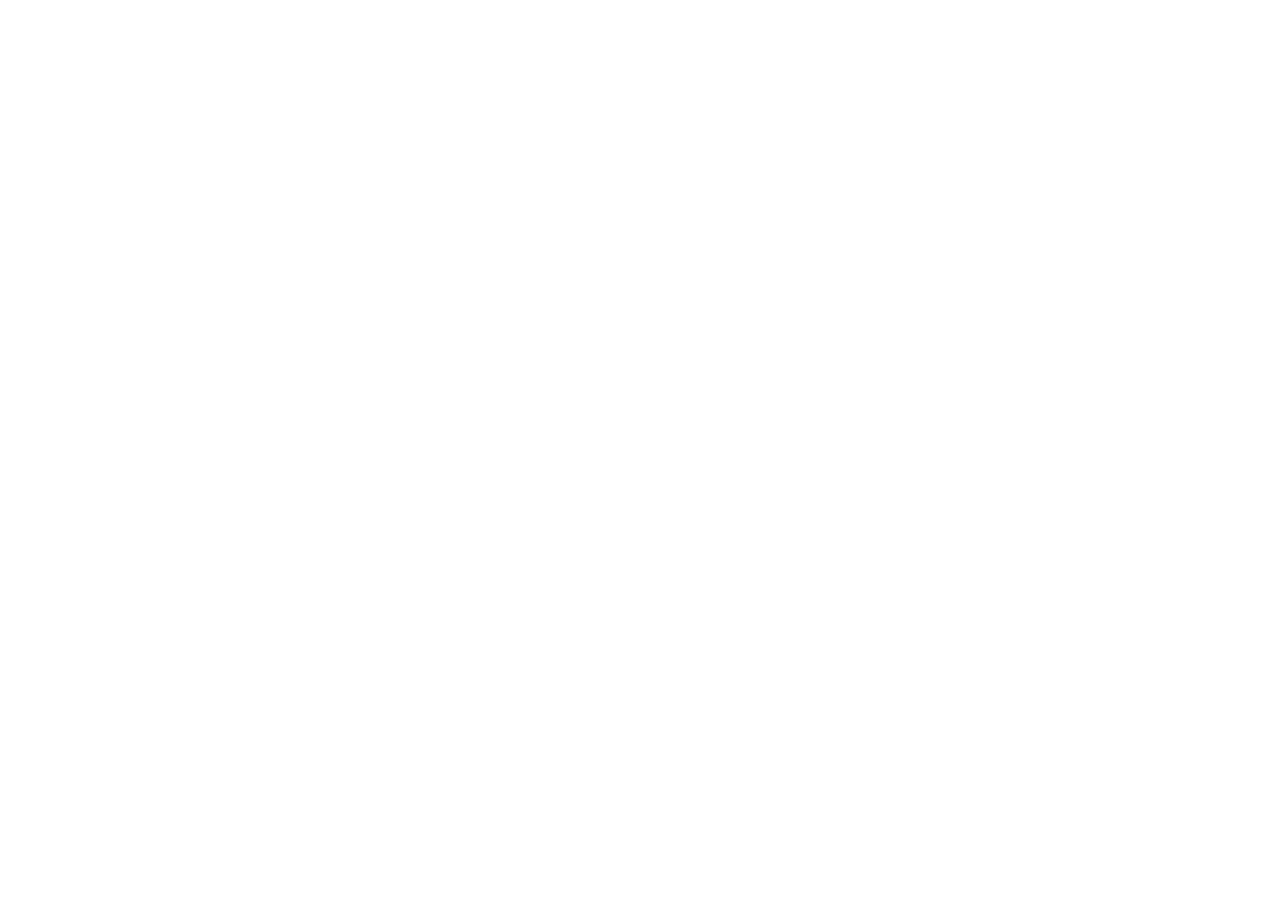
==== Evènements.html @ 235f685b "début du projet" ====
<!DOCTYPE html>
<html lang="en">
  <head>
    <meta charset="UTF-8" />
    <meta http-equiv="X-UA-Compatible" content="IE=edge" />
    <meta name="viewport" content="width=device-width, initial-scale=1.0" />
    <title>Les Évènements</title>
  </head>
  <body></body>
</html>
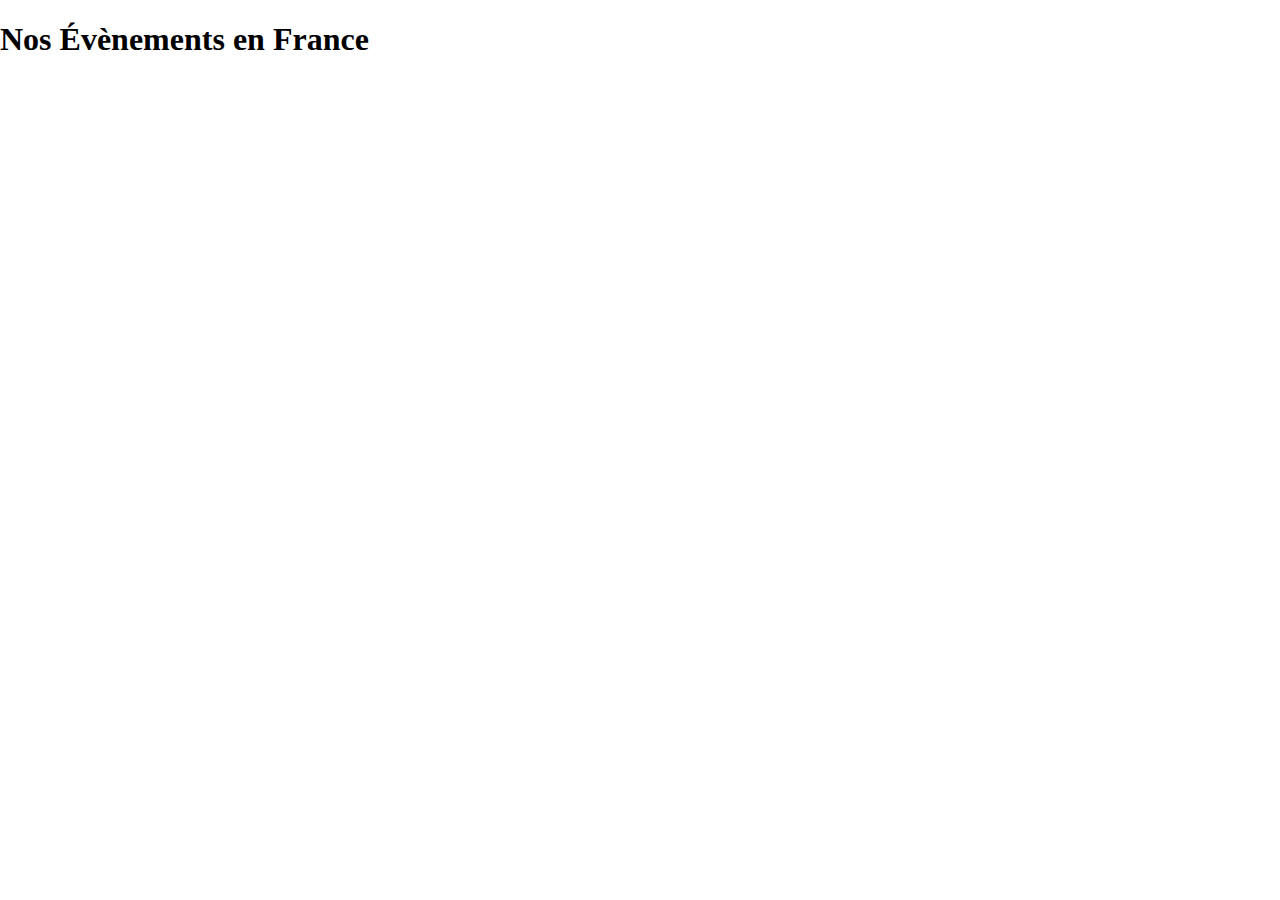
==== commit 5fbbecde: "Mise en place du footer" ====
--- a/Evènements.html
+++ b/Evènements.html
@@ -4,7 +4,13 @@
     <meta charset="UTF-8" />
     <meta http-equiv="X-UA-Compatible" content="IE=edge" />
     <meta name="viewport" content="width=device-width, initial-scale=1.0" />
+    <link rel="stylesheet" href="/css/StyleEvent.css" />
     <title>Les Évènements</title>
   </head>
-  <body></body>
+  <body>
+    <div>
+      <h1>Nos Évènements en France</h1>
+    </div>
+    <img src="" alt="" />
+  </body>
 </html>
--- a/css/StyleEvent.css
+++ b/css/StyleEvent.css
@@ -0,0 +1,5 @@
+html,
+body {
+  margin: 0;
+  padding: 0;
+}
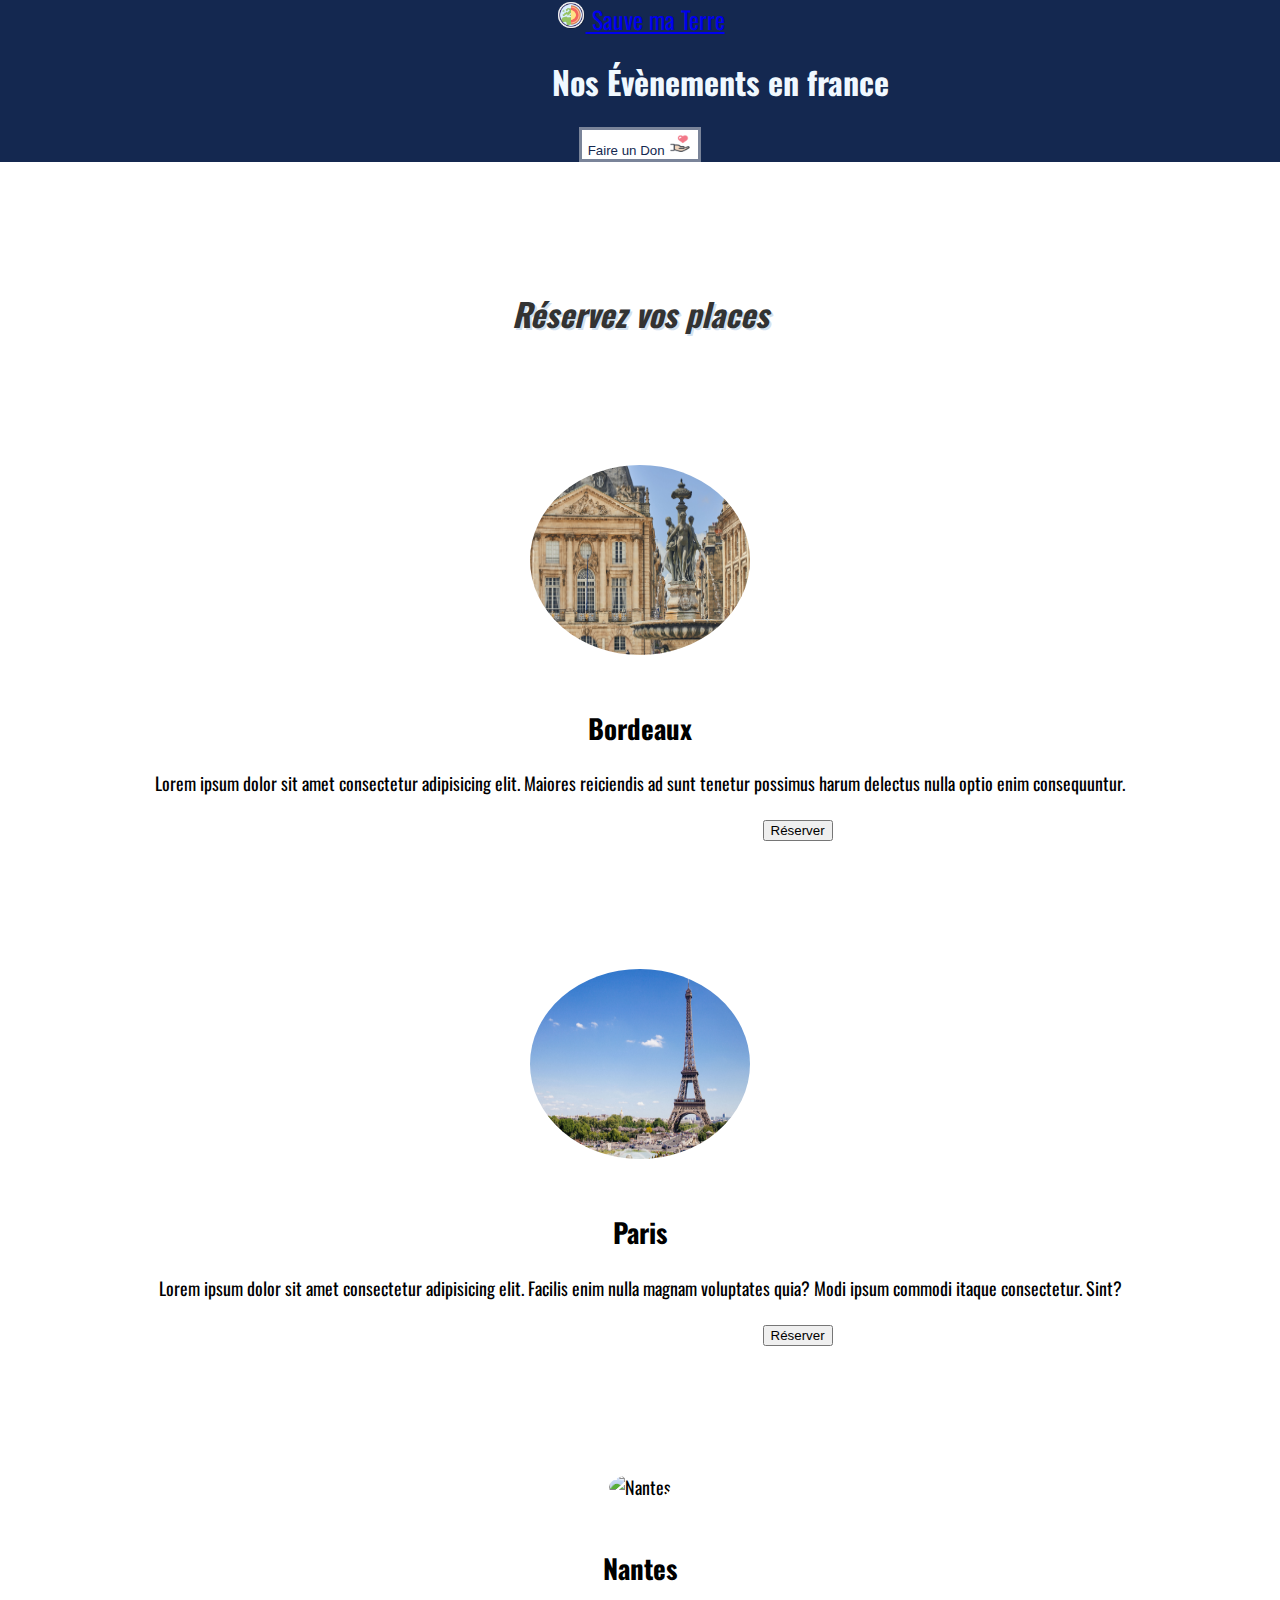
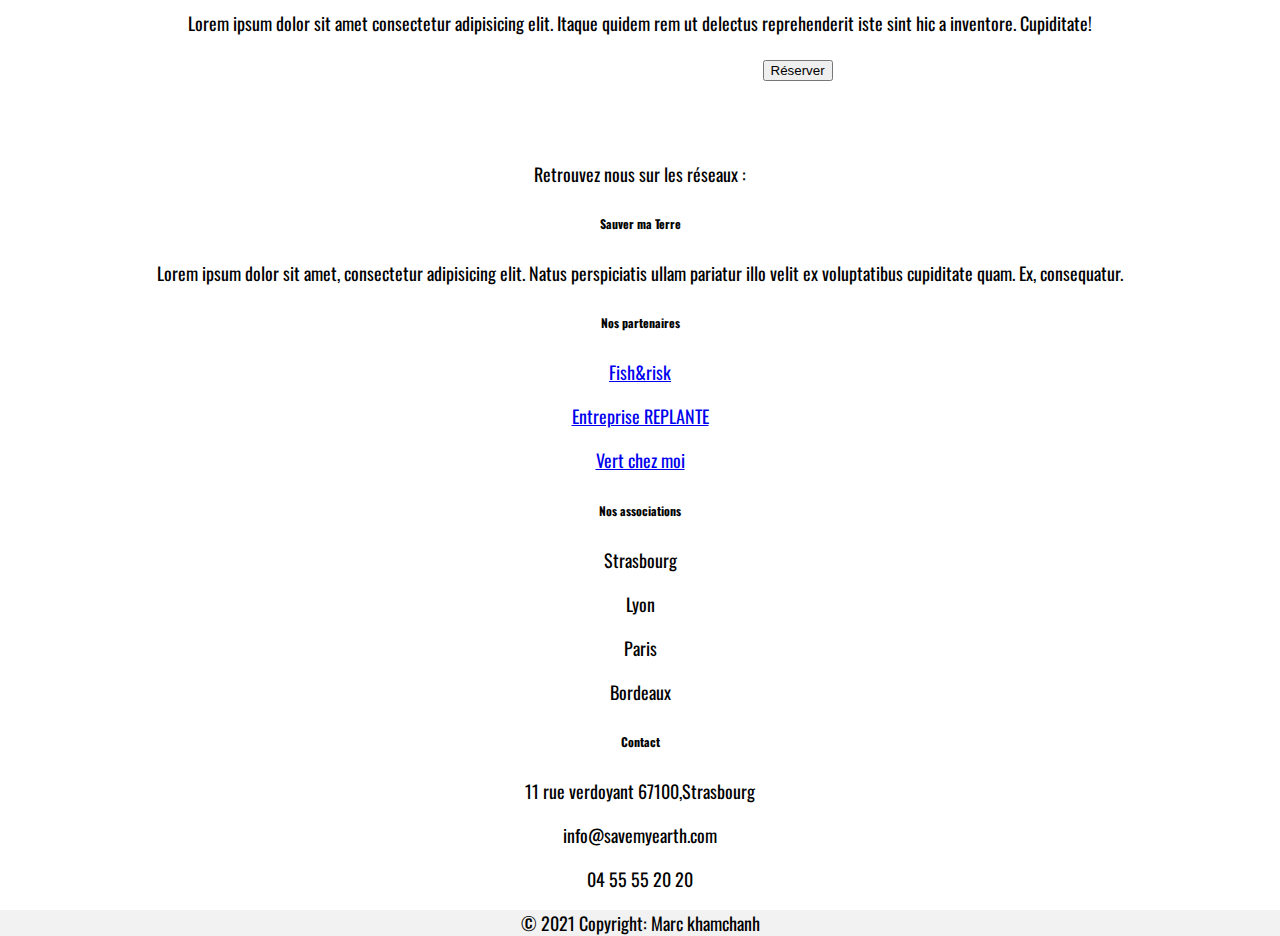
==== commit ceb1bda3: "Ajout de la Deuxième page" ====
--- a/Evènements.html
+++ b/Evènements.html
@@ -1,16 +1,200 @@
 <!DOCTYPE html>
-<html lang="en">
+<html lang="fr">
   <head>
     <meta charset="UTF-8" />
     <meta http-equiv="X-UA-Compatible" content="IE=edge" />
     <meta name="viewport" content="width=device-width, initial-scale=1.0" />
-    <link rel="stylesheet" href="/css/StyleEvent.css" />
-    <title>Les Évènements</title>
+    <link
+      href="https://cdn.jsdelivr.net/npm/bootstrap@5.2.0-beta1/dist/css/bootstrap.min.css"
+      rel="stylesheet"
+      integrity="sha384-0evHe/X+R7YkIZDRvuzKMRqM+OrBnVFBL6DOitfPri4tjfHxaWutUpFmBp4vmVor"
+      crossorigin="anonymous"
+    />
+    <link rel="stylesheet" href="css/eventStyle.css">
+    <link rel="stylesheet" href="css/style.css" />
+    <script
+      src="https://kit.fontawesome.com/90c2f345b2.js"
+      crossorigin="anonymous"
+    ></script>
+    <link rel="preconnect" href="https://fonts.gstatic.com" crossorigin />
+    <link
+      href="https://fonts.googleapis.com/css2?family=Oswald:wght@200;300;400;500;600&display=swap"
+      rel="stylesheet"
+    />
+    <link rel="icon" href="./img/earth.png" />
+    <title>Évènements</title>
   </head>
   <body>
-    <div>
-      <h1>Nos Évènements en France</h1>
+
+    <!-- header -->
+    <nav class="navbar fixed-top navbar-expand-sm navbar-dark">
+      <div class="container">
+        
+        <a href="/index.html" class="navbar-brand mb-0 h1">
+          <img
+            class="d-line-block align-top"
+            src="/img/logo.png"
+            width="30"
+            height="30"
+            alt="Logo"
+          />
+          Sauve ma Terre
+        </a>
+        <div class="collapse navbar-collapse title" id="navbarNav">
+            <div>
+              <H1>Nos Évènements en france</H1>
+            </div>
+          </ul>
+        </div>
+        <form class="d-flex">
+          <button type="submit" class="btn btn-outline">
+            Faire un Don <img src="/img/give.png" alt="give" />
+          </button>
+        </form>
+      </div>
+    </nav>
+    <div class="container hautDePage">
+      <div class="row">
+        <div class="col-sm-12">
+          <h1>Réservez vos places</h1>
+        </div>
+      </div>
     </div>
-    <img src="" alt="" />
+
+    <!-- Bordeaux -->
+    <div class="container firstThing">
+      <div class="row">
+        <div class="col-sm-4 img1">
+          <img src="/img/bordeaux.jpg"  alt="bordeaux">
+        </div>
+        <div class="col-sm-8 text1">
+          <h2>Bordeaux</h2>
+         <p>Lorem ipsum dolor sit amet consectetur adipisicing elit. Maiores reiciendis ad sunt tenetur possimus harum delectus nulla optio enim consequuntur.</p>
+        </div>
+        <div class="d-grid gap-2 col-6 mx-auto">
+          <button class="btn btn-primary" type="button">Réserver</button>
+        </div>
+      </div>
+    </div>
+
+    <!-- paris -->
+    <div class="container firstThing">
+      <div class="row">
+        <div class="col-sm-4 img2">
+          <img src="/img/paris.jpg" alt="Paris">
+        </div>
+        <div class="col-sm-8">
+          <h2>Paris</h2>
+          <p>Lorem ipsum dolor sit amet consectetur adipisicing elit. Facilis enim nulla magnam voluptates quia? Modi ipsum commodi itaque consectetur. Sint?</p>
+        </div>
+        <div class="d-grid gap-2 col-6 mx-auto">
+          <button class="btn btn-primary" type="button">Réserver</button>
+        </div>
+        <!-- nantes -->
+        <div class="container firstThing">
+          <div class="row">
+            <div class="col-sm-4 img1">
+              <img src="/img/nantes.jpg"  alt="Nantes">
+            </div>
+        <div class="col-sm-8">
+          <h2>Nantes</h2>
+          <p>Lorem ipsum dolor sit amet consectetur adipisicing elit. Itaque quidem rem ut delectus reprehenderit iste sint hic a inventore. Cupiditate!</p>
+        </div>
+        <div class="d-grid gap-2 col-6 mx-auto">
+          <button class="btn btn-primary" type="button">Réserver</button>
+        </div>
+</div>
+        <!-- Footer -->
+        <footer class="text-center text-lg-start bg-light text-muted">
+          <section
+            class="d-flex justify-content-center justify-content-lg-between p-4 border-bottom"
+          >
+            <div class="me-5 d-none d-lg-block">
+              <span>Retrouvez nous sur les réseaux :</span>
+            </div>
+        
+            <div>
+              <a href="" class="me-4 text-reset">
+                <i class="fab fa-facebook-f"></i>
+              </a>
+              <a href="" class="me-4 text-reset">
+                <i class="fab fa-twitter"></i>
+              </a>
+              <a href="" class="me-4 text-reset">
+                <i class="fab fa-instagram"></i>
+              </a>
+            </div>
+          </section>
+          <section class="">
+            <div class="container text-center text-md-start mt-5">
+        
+              <div class="row mt-3">
+        
+                <div class="col-md-3 col-lg-4 col-xl-3 mx-auto mb-4">
+        
+                  <h6 class="text-uppercase fw-bold mb-4">
+                    <i class="fa-solid fa-earth-americas me-3"></i>Sauver ma Terre
+                  </h6>
+                  <p>
+                    Lorem ipsum dolor sit amet, consectetur adipisicing elit. Natus perspiciatis ullam pariatur illo velit ex voluptatibus cupiditate quam. Ex, consequatur.
+                  </p>
+                </div>
+                <div class="col-md-2 col-lg-2 col-xl-2 mx-auto mb-4">
+                  
+                  <h6 class="text-uppercase fw-bold mb-4">
+                    Nos partenaires
+                  </h6>
+                  <p>
+                    <a href="#!" class="text-reset">Fish&risk</a>
+                  </p>
+                  <p>
+                    <a href="#!" class="text-reset">Entreprise REPLANTE</a>
+                  </p>
+                  <p>
+                    <a href="#!" class="text-reset">Vert chez moi</a>
+                  </p>
+                </div>
+                <div class="col-md-3 col-lg-2 col-xl-2 mx-auto mb-4">
+                  
+                  <h6 class="text-uppercase fw-bold mb-4">
+                    Nos associations
+                  </h6>
+                  <p>
+                    <p class="text-reset">Strasbourg</p>
+                  </p>
+                  <p>
+                    <p class="text-reset">Lyon</p>
+                  </p>
+                  <p>
+                    <p class="text-reset">Paris</p>
+                  </p>
+                  <p>
+                    <p class="text-reset">Bordeaux</p>
+                  </p>
+                </div>
+        
+                <div class="col-md-4 col-lg-3 col-xl-3 mx-auto mb-md-0 mb-4">
+        
+                  <h6 class="text-uppercase fw-bold mb-4">
+                    Contact
+                  </h6>
+                  <p><i class="fas fa-home me-3"></i> 11 rue verdoyant 67100,Strasbourg</p>
+                  <p>
+                    <i class="fas fa-envelope me-3"></i>
+                    info@savemyearth.com
+                  </p>
+                  <p><i class="fas fa-phone me-3"></i> 04 55 55 20 20</p>
+                </div>
+              </div>
+        
+            </div>
+          </section>
+        
+          <div class="text-center p-4" style="background-color: rgba(0, 0, 0, 0.05);">
+            © 2021 Copyright:
+            <a class="text-reset fw-bold">Marc khamchanh</a>
+          </div>
+        </footer>
+
   </body>
 </html>
--- a/css/eventStyle.css
+++ b/css/eventStyle.css
@@ -0,0 +1,96 @@
+html,
+body {
+  margin: 0;
+  padding: 0;
+}
+
+.title {
+  color: rgb(48, 90, 127);
+  margin-left: 17rem;
+}
+
+.hautDePage {
+  margin-top: 7rem;
+  box-shadow: ;
+  font-style: italic;
+  color: #333;
+  text-shadow: 2px 2px #d2e1ef;
+}
+
+.container {
+  text-align: center;
+}
+.container h2 {
+  margin-top: 3rem;
+}
+
+.firstThing img {
+  margin-top: 3rem;
+  border-radius: 100%;
+  width: 250px;
+  height: 220px;
+}
+
+.text1 {
+  color: black;
+  margin-top: 1rem;
+}
+
+/* tailles ecrans */
+
+@media (min-width: 575px) {
+  .title {
+    color: aliceblue;
+    margin-left: 0.5rem;
+  }
+  .hautDePage {
+    margin: 10rem 0 4rem 0;
+  }
+  .firstThing {
+    font-size: large;
+  }
+  .firstThing img {
+    width: 150px;
+    height: 130px;
+  }
+  .firstThing button {
+    margin-left: 27rem;
+    margin-bottom: 1.5rem;
+  }
+}
+
+@media (min-width: 992px) {
+  .title {
+    color: aliceblue;
+    margin-left: 7rem;
+  }
+
+  .hautDePage {
+    margin-bottom: 5rem;
+    margin-top: 8rem;
+  }
+  .firstThing button {
+    margin-bottom: 5rem;
+    margin-left: 19.7rem;
+  }
+  .firstThing img {
+    width: 220px;
+    height: 190px;
+  }
+}
+
+@media (min-width: 1200px) {
+  .title {
+    margin-left: 10rem;
+  }
+}
+
+@media (min-width: 1400px) {
+  .title {
+    margin-left: 17rem;
+  }
+  .firstThing button {
+    margin-bottom: 8rem;
+    margin-left: 26.8rem;
+  }
+}
--- a/css/style.css
+++ b/css/style.css
@@ -0,0 +1,138 @@
+html,
+body {
+  margin: 0;
+  padding: 0;
+}
+body {
+  font-family: "Oswald", sans-serif;
+}
+/* navigation */
+
+.navbar {
+  background-color: #142850;
+}
+.navbar-brand {
+  font-size: 1.5rem;
+}
+.navbar-nav {
+  margin-left: 2rem;
+  font-size: 1.4rem;
+}
+.d-flex img {
+  height: 24px;
+  width: 24px;
+}
+
+/* Bienvenue */
+
+.d-flex button {
+  color: #142850;
+  background-color: rgb(255, 255, 255);
+  border: solid #7a8499;
+}
+.d-flex button:hover {
+  background-color: #00a8cc;
+  border: solid #0c7b93;
+  color: #fff;
+}
+.welcome {
+  padding: 7rem;
+  color: #fff;
+  text-align: center;
+  background-image: url(/img/bird.jpg);
+  background-position: center;
+  background-size: 110%;
+  background-repeat: no-repeat;
+  text-shadow: black 0.1em 0.1em 0.2em;
+}
+.welcome h1 {
+  font-size: 2.6rem;
+  padding-top: 4rem;
+  text-align: center;
+  margin-bottom: 1.2rem;
+}
+.welcome button {
+  margin-top: 2rem;
+  box-shadow: 7px 5px 5px rgb(249, 249, 249);
+}
+.welcome button:hover {
+  box-shadow: 7px 5px 5px rgba(255, 255, 255, 0.326);
+  background-color: #20448a;
+}
+
+/* Histoire */
+
+.container-histoire {
+  padding-top: 1rem;
+  text-align: center;
+}
+
+.container-histoire h2 {
+  font-style: italic;
+  padding: 4rem 0 1.5rem 0;
+}
+
+/* actualité section */
+
+.container-actu {
+  text-align: center;
+  padding: 4rem 0 1.5rem 0;
+  font-size: 70px;
+}
+
+.btn:hover {
+  background-color: #7a849947;
+  color: #fff;
+}
+
+.third {
+  margin-bottom: 25px;
+}
+.third-1 {
+  color: #e6edef;
+  border: solid;
+  border-radius: 15px;
+  background-color: #040913;
+  padding: 3rem 0.8rem 4rem 0.8rem;
+}
+.third img {
+  -webkit-filter: blur(3px);
+  filter: blur(3px);
+  -webkit-transition: 0.3s ease-in-out;
+  transition: 0.3s ease-in-out;
+  border-radius: 15px;
+}
+.third img:hover {
+  -webkit-filter: blur(0);
+  filter: blur(0);
+}
+
+/* pied de page */
+
+.footer {
+  border-radius: 15px;
+}
+/* mediaqueries */
+
+@media (max-width: 1200px) {
+  .third img {
+    width: 60%;
+    height: auto;
+  }
+}
+
+@media (min-width: 990px) {
+  .welcome {
+    background-position-y: 70%;
+    background-position-x: 50%;
+  }
+}
+
+@media (max-width: 374px) {
+  .welcome {
+    padding: 5rem 0 0 0;
+  }
+  .welcome button {
+    margin-bottom: 5rem;
+  }
+}
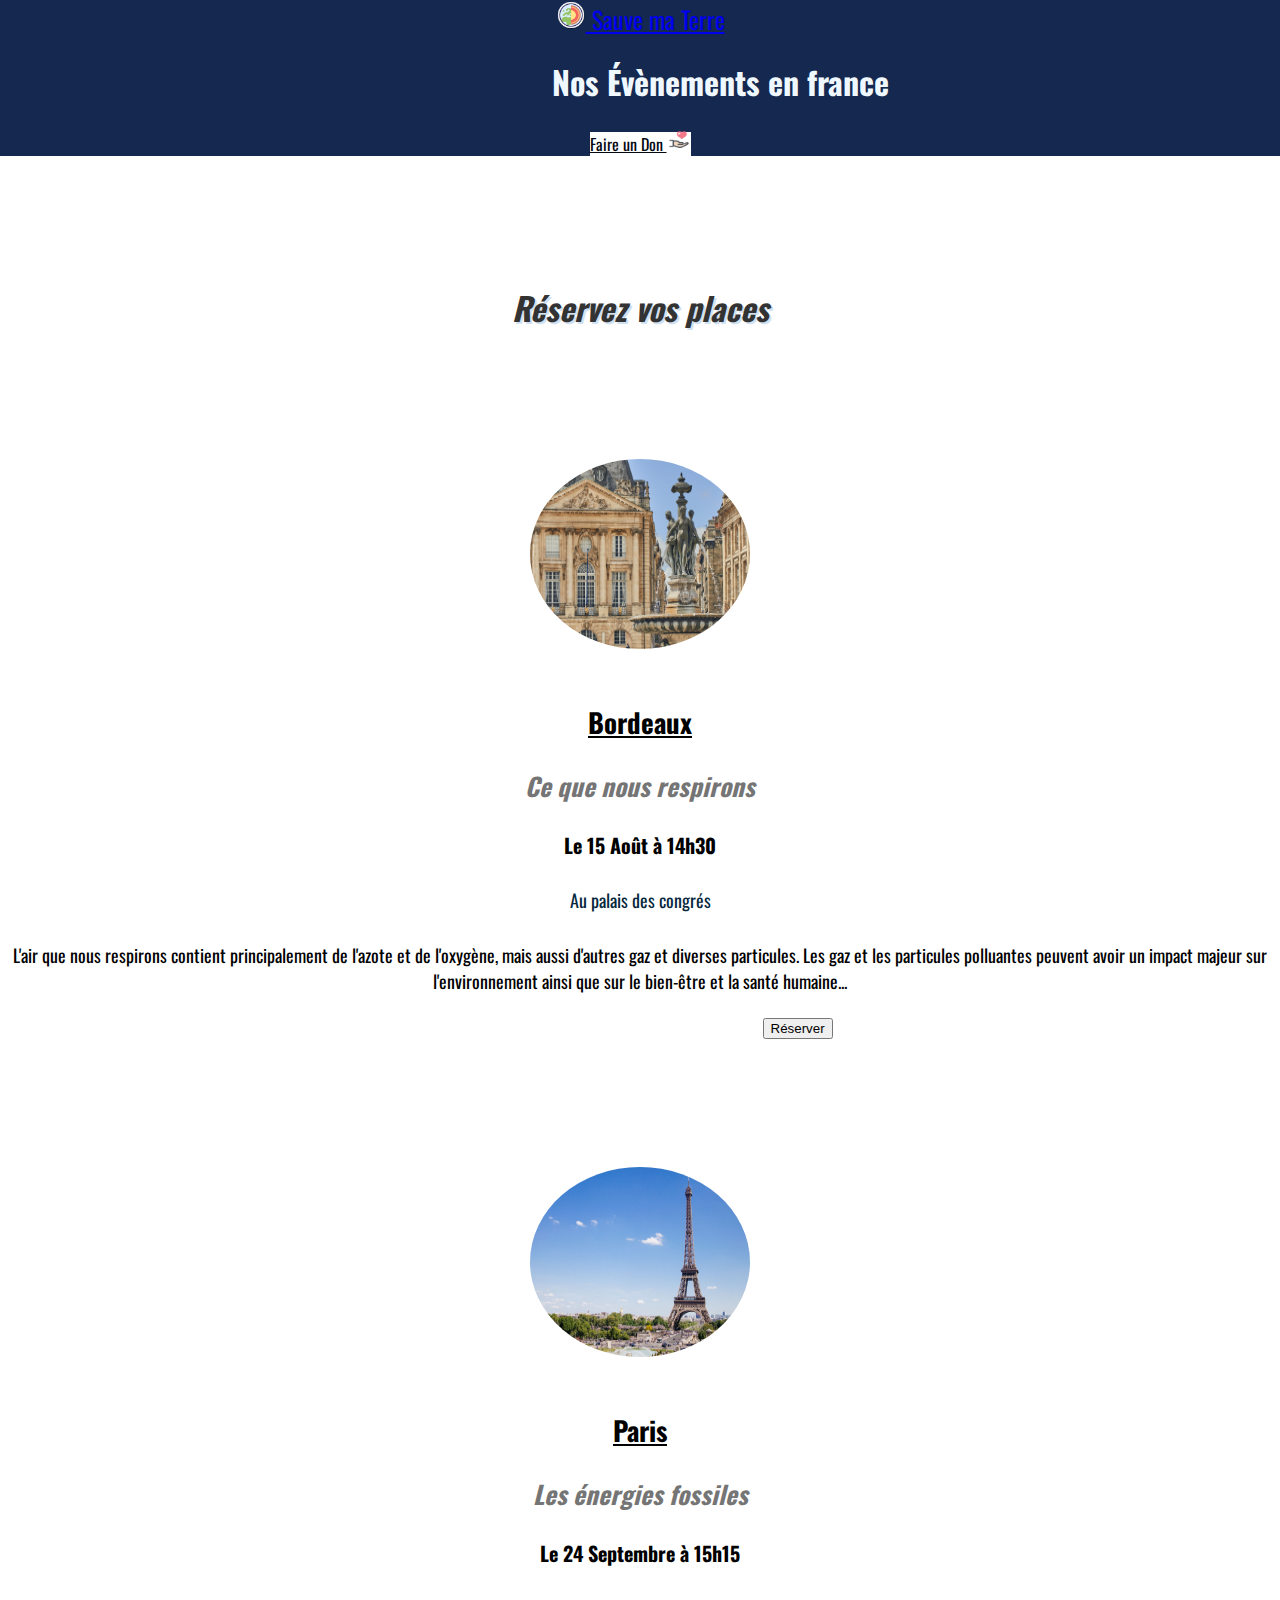
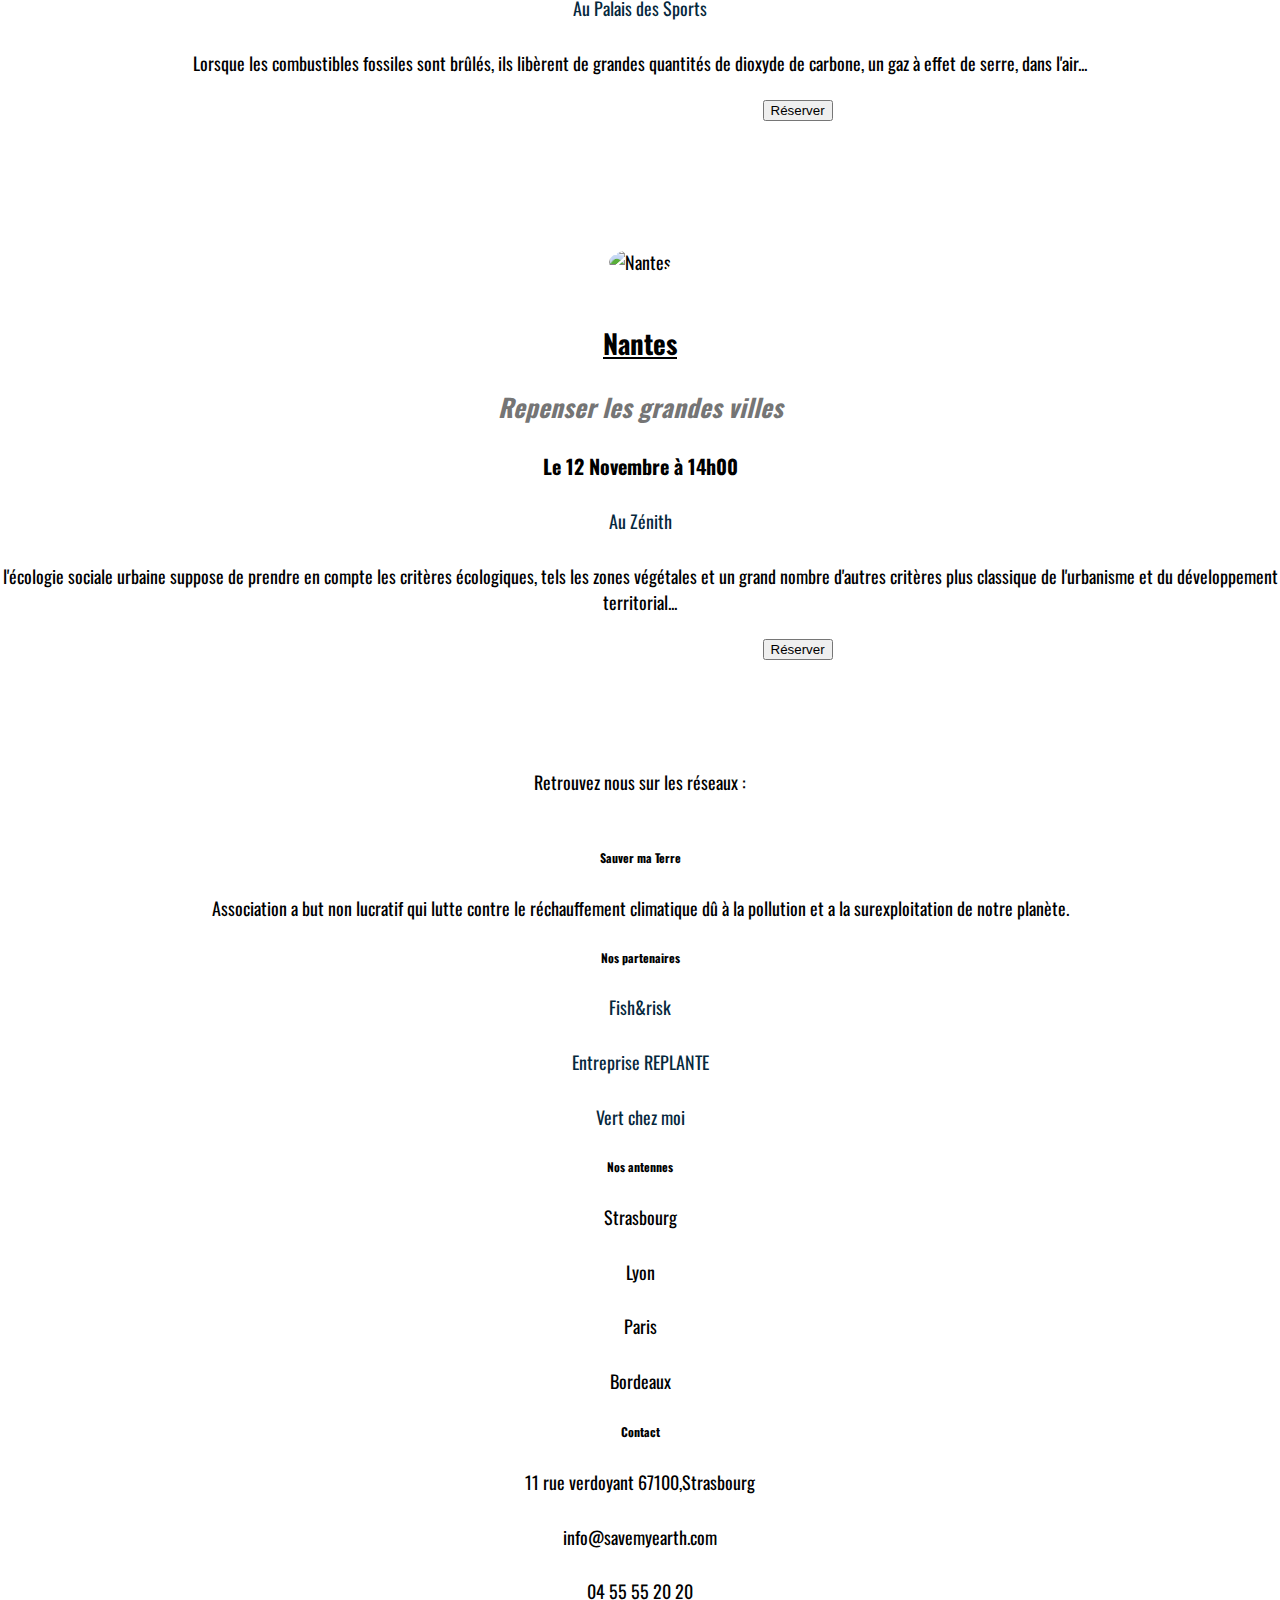
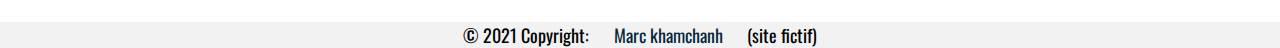
==== commit 161f2018: "Ecriture d'une nouvelle page pour liens" ====
--- a/Evènements.html
+++ b/Evènements.html
@@ -4,6 +4,9 @@
     <meta charset="UTF-8" />
     <meta http-equiv="X-UA-Compatible" content="IE=edge" />
     <meta name="viewport" content="width=device-width, initial-scale=1.0" />
+    <meta name="description" content="Association voulant faire revivre notre planète qui meure a petit feu.">
+    <meta name="keywords" content="planète, écologie, arbres, terre, pollution">
+    <meta name="author" content="Marvc khamchanh">
     <link
       href="https://cdn.jsdelivr.net/npm/bootstrap@5.2.0-beta1/dist/css/bootstrap.min.css"
       rel="stylesheet"
@@ -47,9 +50,9 @@
           </ul>
         </div>
         <form class="d-flex">
-          <button type="submit" class="btn btn-outline">
+          <a class="btn btn-primary btnDon" href="/Fictif.html" role="button" target="_blank" class="btn btn-outline">
             Faire un Don <img src="/img/give.png" alt="give" />
-          </button>
+          </a>
         </form>
       </div>
     </nav>
@@ -69,10 +72,15 @@
         </div>
         <div class="col-sm-8 text1">
           <h2>Bordeaux</h2>
-         <p>Lorem ipsum dolor sit amet consectetur adipisicing elit. Maiores reiciendis ad sunt tenetur possimus harum delectus nulla optio enim consequuntur.</p>
+          <h3>Ce que nous respirons</h3>
+          <h4>Le 15 Août à 14h30</h4>
+          <i class="fa-solid fa-location-dot"></i><a href="https://goo.gl/maps/icHCL9GJ1VbpJyRF7" target="_blank">Au palais des congrés</a>
+         <p>L'air que nous respirons contient principalement de l'azote et de l'oxygène, mais aussi d'autres gaz et diverses particules. Les gaz et les particules polluantes peuvent avoir un impact majeur sur l'environnement ainsi que sur le bien-être et la santé humaine...</p>
         </div>
         <div class="d-grid gap-2 col-6 mx-auto">
-          <button class="btn btn-primary" type="button">Réserver</button>
+          <form action="/Fictif.html" method="get" target="_blank">
+            <button class="btn btn-primary" type="submit">Réserver</button>
+            </form>
         </div>
       </div>
     </div>
@@ -85,10 +93,15 @@
         </div>
         <div class="col-sm-8">
           <h2>Paris</h2>
-          <p>Lorem ipsum dolor sit amet consectetur adipisicing elit. Facilis enim nulla magnam voluptates quia? Modi ipsum commodi itaque consectetur. Sint?</p>
+          <h3>Les énergies fossiles</h3>
+          <h4>Le 24 Septembre à 15h15</h4>
+          <i class="fa-solid fa-location-dot"></i><a href="https://goo.gl/maps/g86YQfTJ59YekeWp7" target="_blank">Au Palais des Sports</a>
+          <p>Lorsque les combustibles fossiles sont brûlés, ils libèrent de grandes quantités de dioxyde de carbone, un gaz à effet de serre, dans l'air...</p>
         </div>
         <div class="d-grid gap-2 col-6 mx-auto">
-          <button class="btn btn-primary" type="button">Réserver</button>
+          <form action="/Fictif.html" method="get" target="_blank">
+            <button class="btn btn-primary" type="submit">Réserver</button>
+            </form>
         </div>
         <!-- nantes -->
         <div class="container firstThing">
@@ -98,13 +111,26 @@
             </div>
         <div class="col-sm-8">
           <h2>Nantes</h2>
-          <p>Lorem ipsum dolor sit amet consectetur adipisicing elit. Itaque quidem rem ut delectus reprehenderit iste sint hic a inventore. Cupiditate!</p>
+          <h3>Repenser les grandes villes</h3>
+          <h4>Le 12 Novembre à 14h00</h4>
+          <i class="fa-solid fa-location-dot"></i><a href="https://goo.gl/maps/bDQD65mDpijMJKiG8" target="_blank">Au Zénith</a>
+          <p>l'écologie sociale urbaine suppose de prendre en compte les critères écologiques, tels les zones végétales et un grand nombre d'autres critères plus classique de l'urbanisme et du développement territorial...</p>
         </div>
         <div class="d-grid gap-2 col-6 mx-auto">
-          <button class="btn btn-primary" type="button">Réserver</button>
-        </div>
-</div>
+          <form action="/Fictif.html" method="get" target="_blank">
+          <button class="btn btn-primary" type="submit">Réserver</button>
+          </form>
+        </div>
+        </div>
+          <div class="container">
+            <div class="col-sm-12">
+            <p></p>
+          </div>
+        </div>
         <!-- Footer -->
+        <div class="container">
+
+      
         <footer class="text-center text-lg-start bg-light text-muted">
           <section
             class="d-flex justify-content-center justify-content-lg-between p-4 border-bottom"
@@ -136,7 +162,7 @@
                     <i class="fa-solid fa-earth-americas me-3"></i>Sauver ma Terre
                   </h6>
                   <p>
-                    Lorem ipsum dolor sit amet, consectetur adipisicing elit. Natus perspiciatis ullam pariatur illo velit ex voluptatibus cupiditate quam. Ex, consequatur.
+                    Association a but non lucratif qui lutte contre le réchauffement climatique dû à la pollution et a la surexploitation de notre planète.
                   </p>
                 </div>
                 <div class="col-md-2 col-lg-2 col-xl-2 mx-auto mb-4">
@@ -157,7 +183,7 @@
                 <div class="col-md-3 col-lg-2 col-xl-2 mx-auto mb-4">
                   
                   <h6 class="text-uppercase fw-bold mb-4">
-                    Nos associations
+                    Nos antennes
                   </h6>
                   <p>
                     <p class="text-reset">Strasbourg</p>
@@ -192,9 +218,10 @@
         
           <div class="text-center p-4" style="background-color: rgba(0, 0, 0, 0.05);">
             © 2021 Copyright:
-            <a class="text-reset fw-bold">Marc khamchanh</a>
+            <a class="text-reset fw-bold">Marc khamchanh</a> (site fictif)
           </div>
         </footer>
+      </div>
 
   </body>
 </html>
--- a/css/eventStyle.css
+++ b/css/eventStyle.css
@@ -31,9 +31,42 @@
   height: 220px;
 }
 
+.firstThing a:hover {
+  background-color: rgb(143, 143, 143);
+  border: #d2e1ef;
+}
+
 .text1 {
   color: black;
   margin-top: 1rem;
+}
+h2 {
+  text-decoration: underline;
+}
+h3 {
+  font-style: italic;
+  font-size: 25px;
+  color: rgb(117, 117, 117);
+}
+h4 {
+  font-size: 20px;
+}
+.firstThing a {
+  text-decoration: none;
+  color: #06283d;
+  border-radius: 15px;
+  margin: 0.8rem;
+  padding: 0 0.5rem 0 0.5rem;
+}
+a:hover {
+  color: #47b5ff;
+}
+p {
+  margin-top: 1.8rem;
+}
+
+.fa-solid {
+  color: rgb(193, 32, 32);
 }
 
 /* tailles ecrans */
--- a/css/style.css
+++ b/css/style.css
@@ -21,6 +21,11 @@
 .d-flex img {
   height: 24px;
   width: 24px;
+}
+
+.btnDon {
+  background-color: #ffffff;
+  color: #040913;
 }
 
 /* Bienvenue */
@@ -135,4 +140,7 @@
   .welcome button {
     margin-bottom: 5rem;
   }
+  .welcome img {
+    width: 110%;
+  }
 }
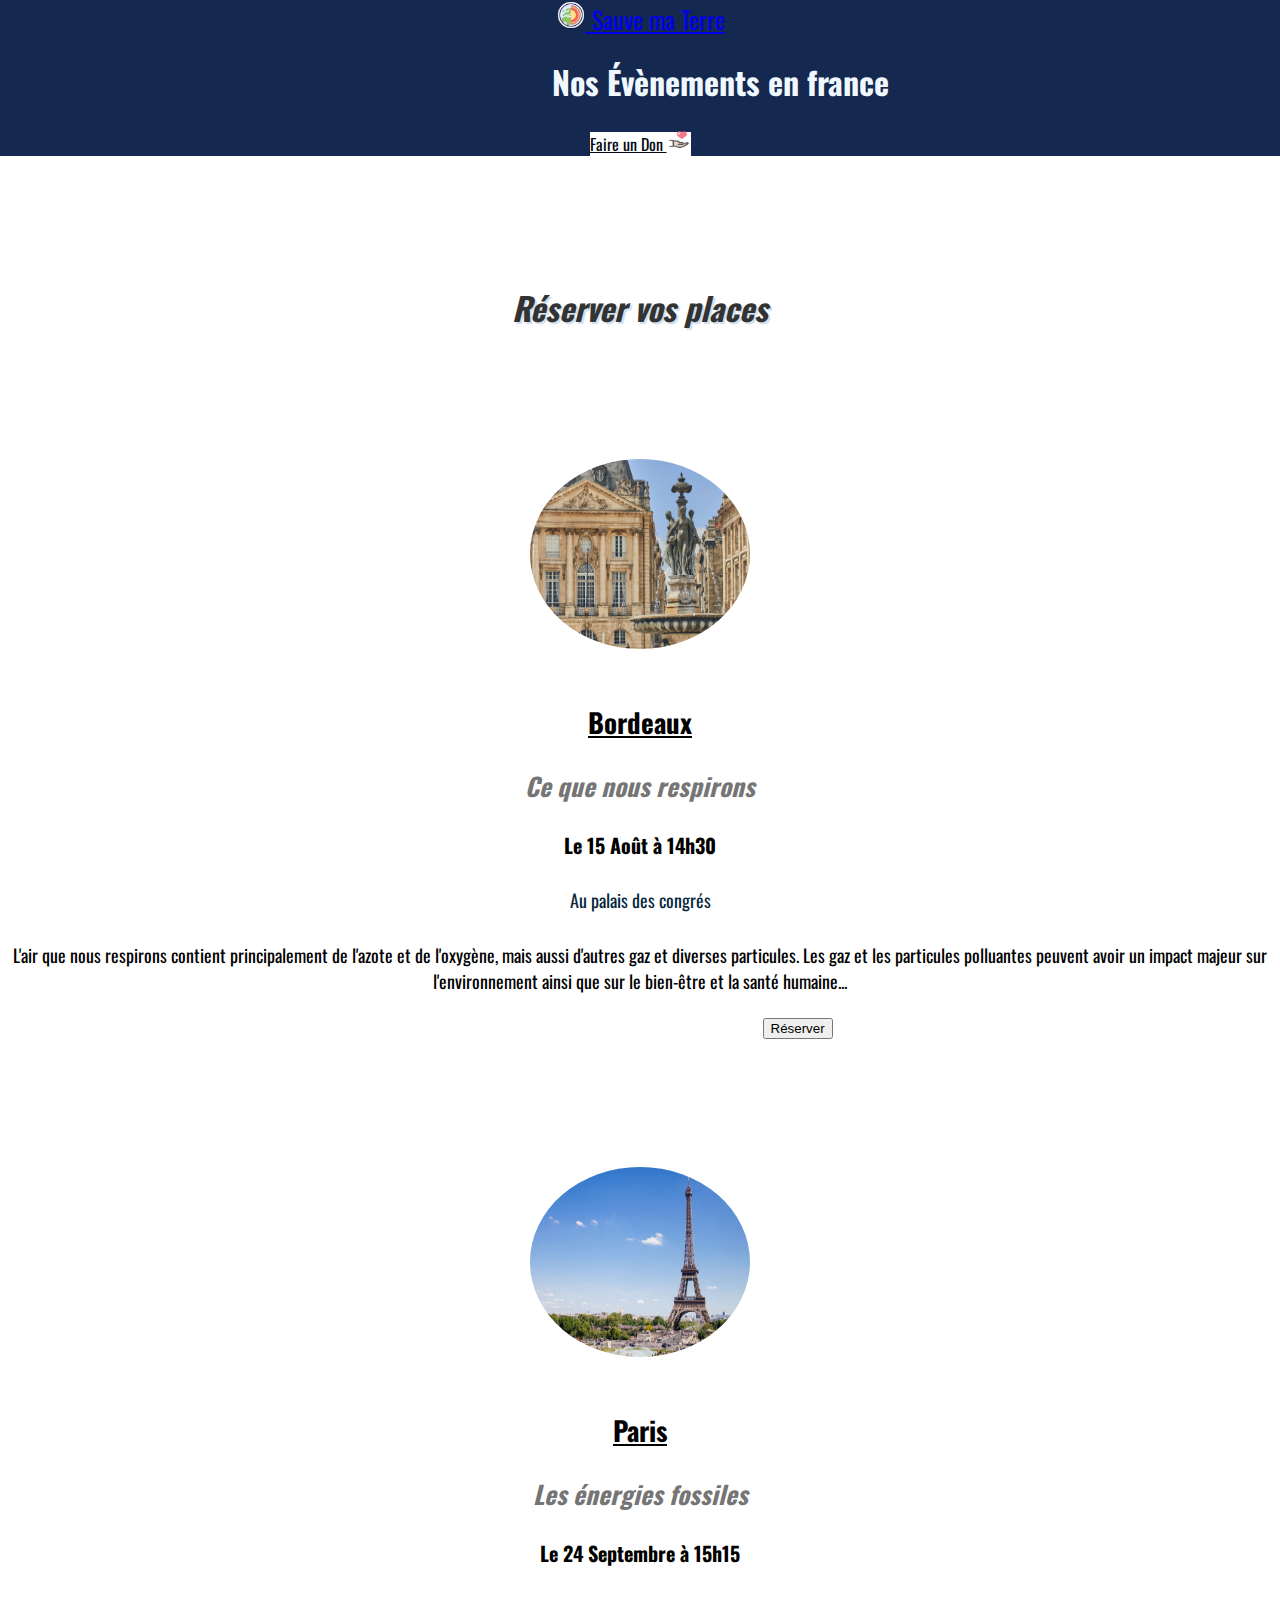
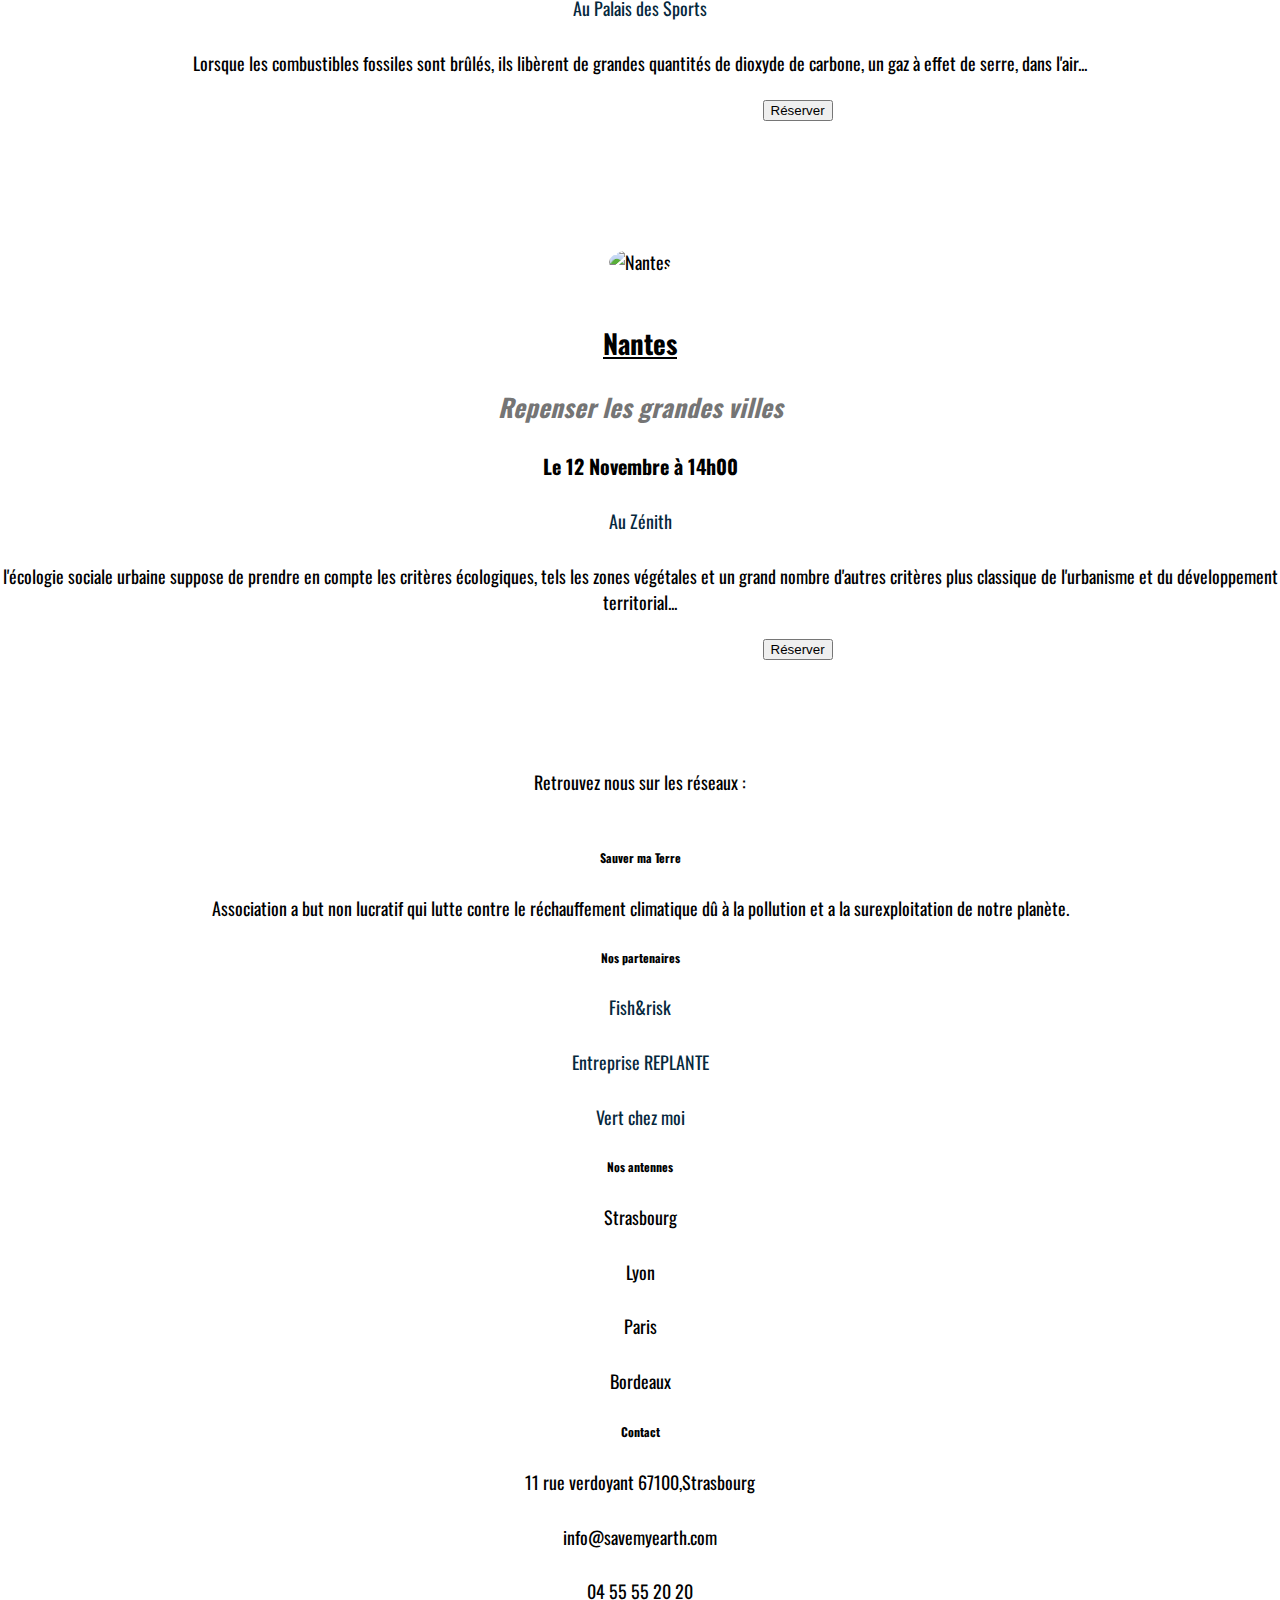
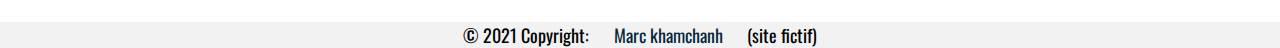
==== commit 9e8ec64a: "mise en page et correction du code" ====
--- a/Evènements.html
+++ b/Evènements.html
@@ -59,7 +59,7 @@
     <div class="container hautDePage">
       <div class="row">
         <div class="col-sm-12">
-          <h1>Réservez vos places</h1>
+          <h1>Réserver vos places</h1>
         </div>
       </div>
     </div>
--- a/css/eventStyle.css
+++ b/css/eventStyle.css
@@ -30,12 +30,6 @@
   width: 250px;
   height: 220px;
 }
-
-.firstThing a:hover {
-  background-color: rgb(143, 143, 143);
-  border: #d2e1ef;
-}
-
 .text1 {
   color: black;
   margin-top: 1rem;
@@ -67,6 +61,10 @@
 
 .fa-solid {
   color: rgb(193, 32, 32);
+}
+
+.firstThing button:hover {
+  background-color: rgb(75, 74, 74);
 }
 
 /* tailles ecrans */
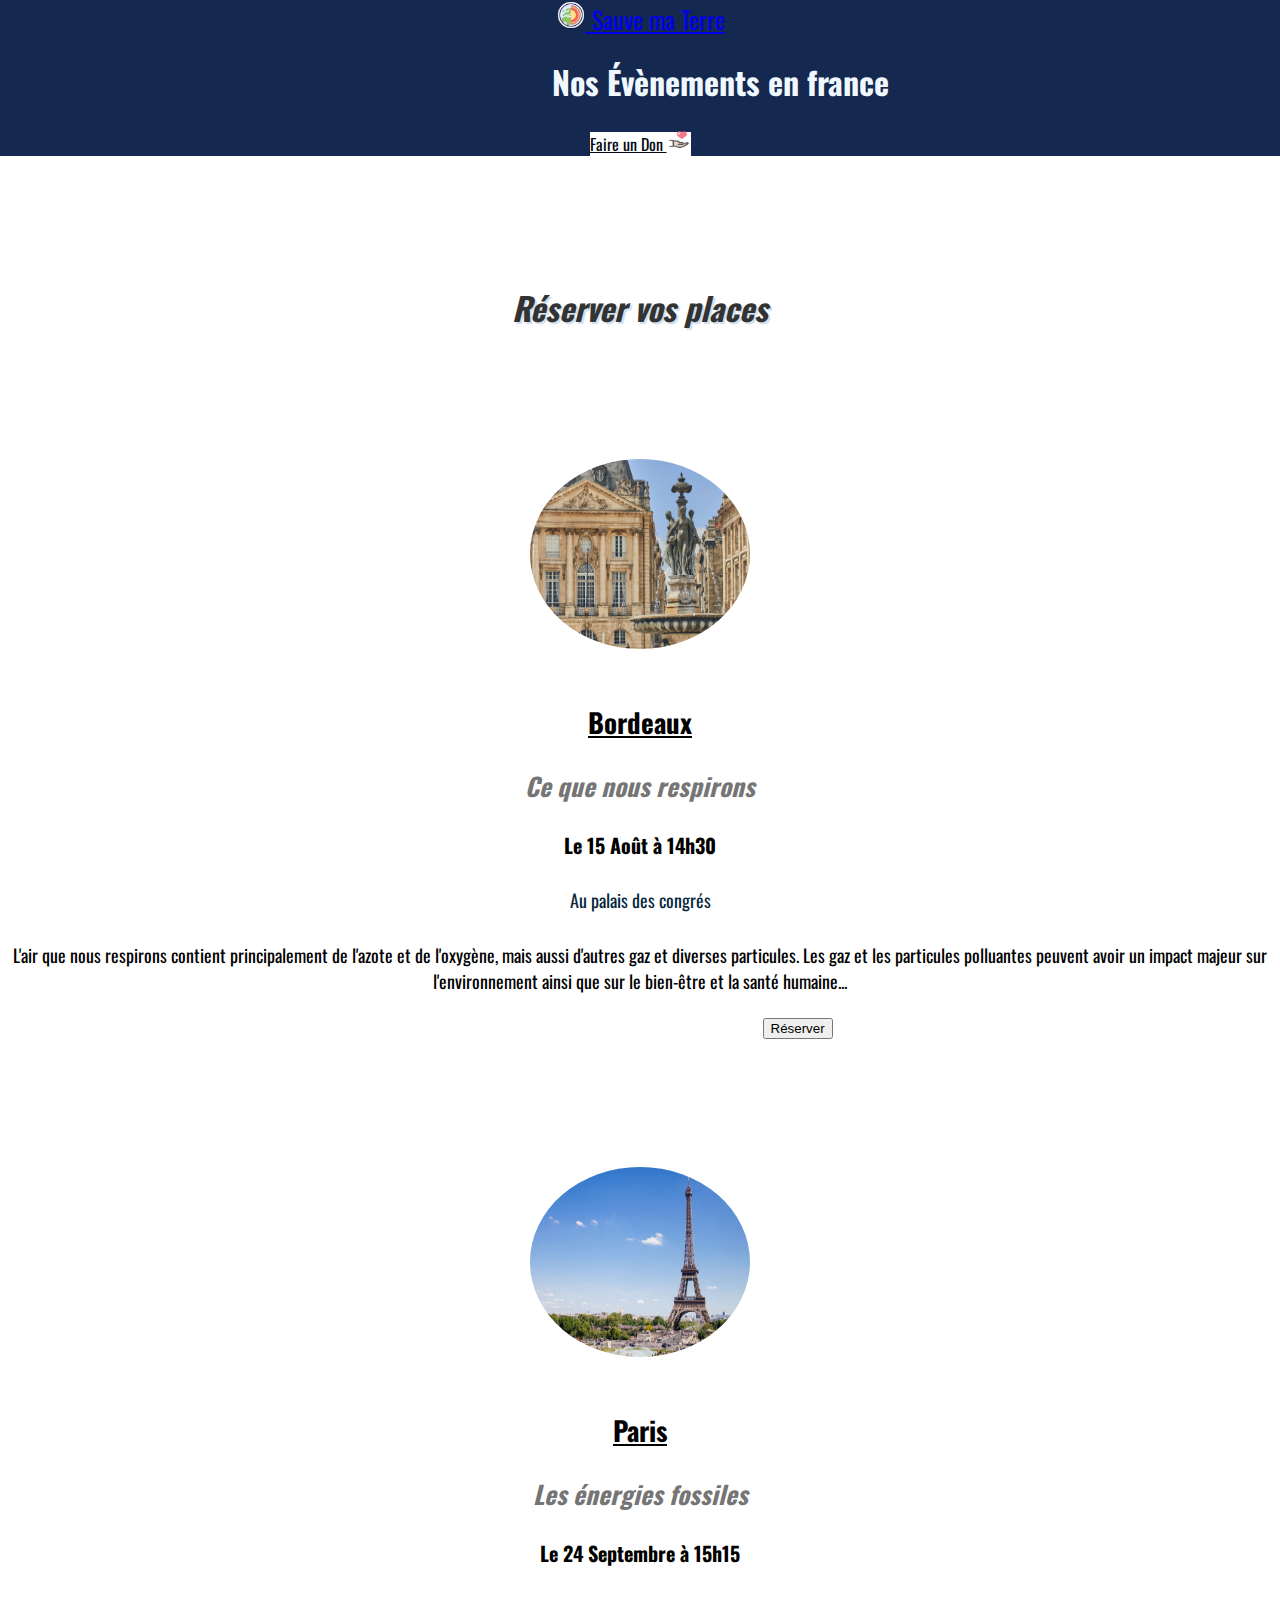
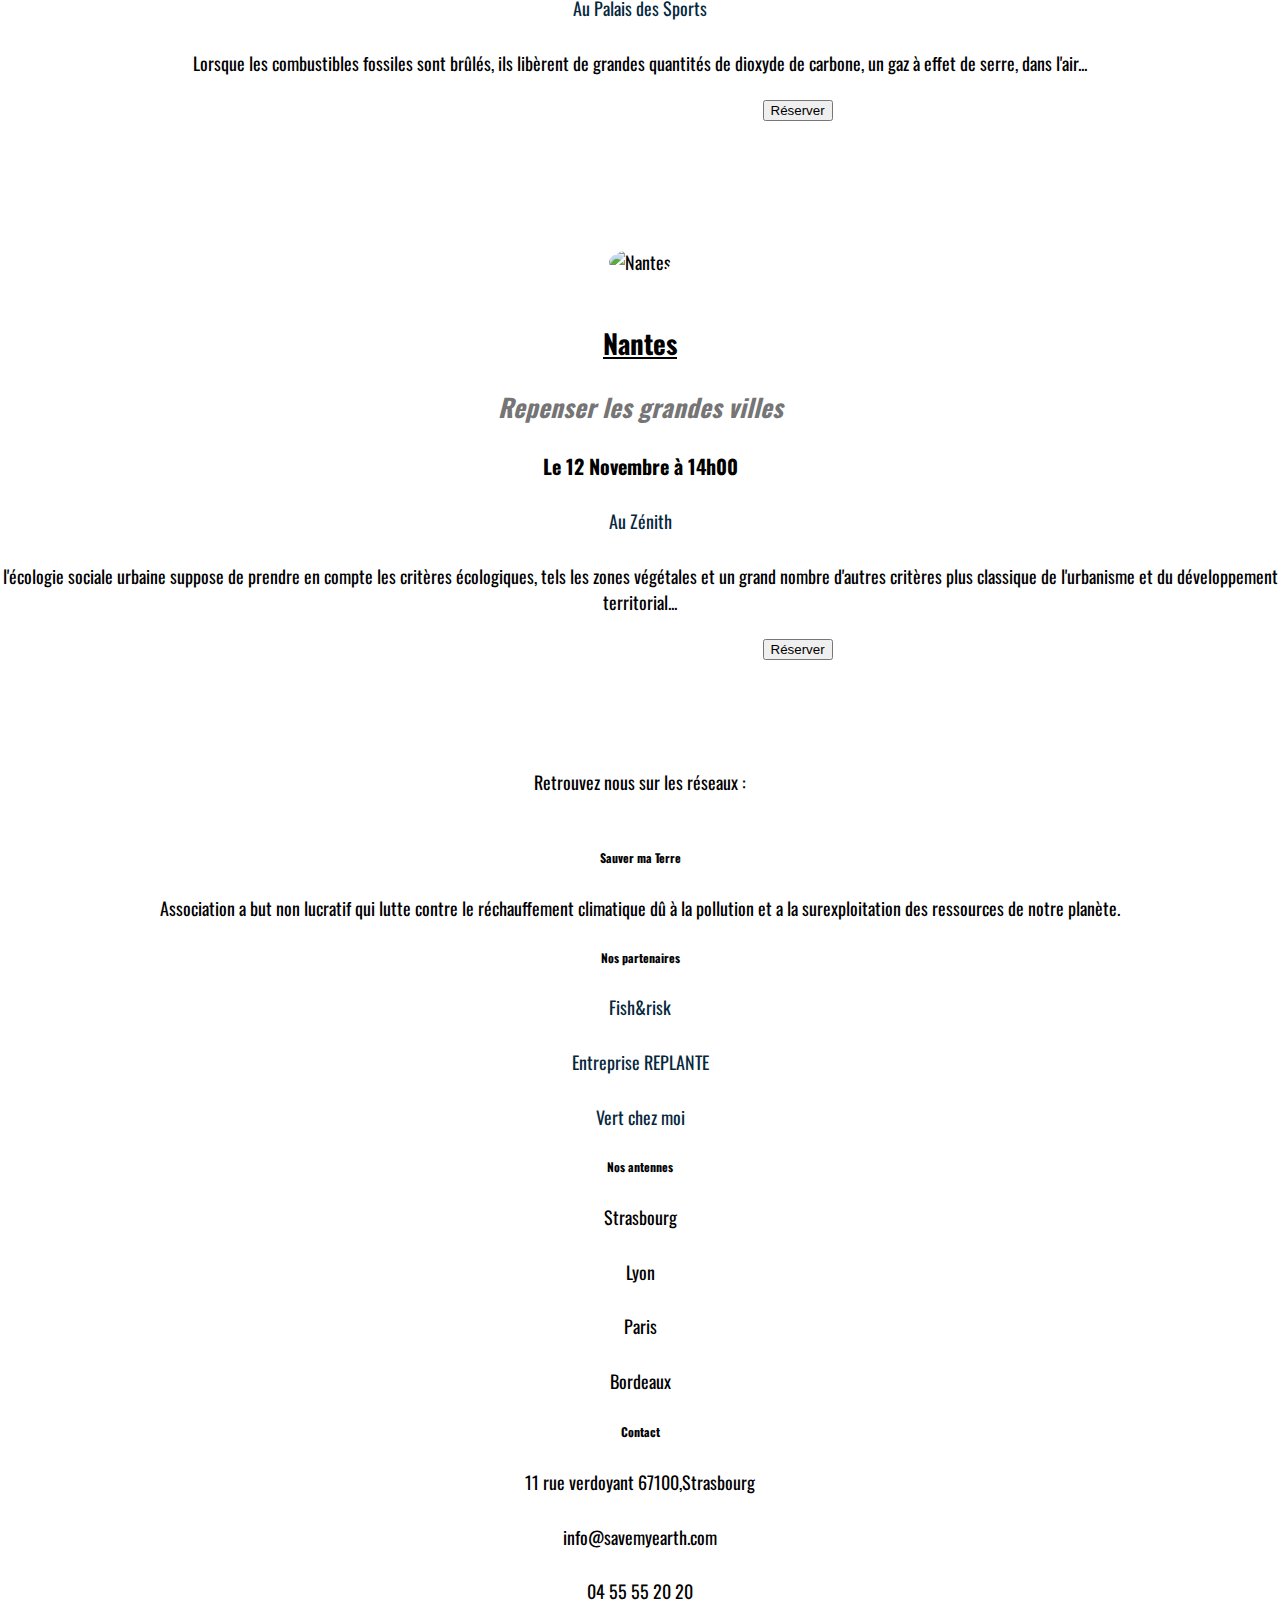
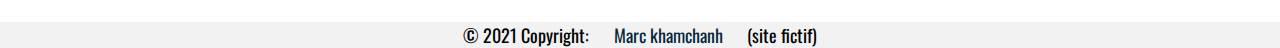
==== commit 54ce7105: "page_projet" ====
--- a/Evènements.html
+++ b/Evènements.html
@@ -162,7 +162,7 @@
                     <i class="fa-solid fa-earth-americas me-3"></i>Sauver ma Terre
                   </h6>
                   <p>
-                    Association a but non lucratif qui lutte contre le réchauffement climatique dû à la pollution et a la surexploitation de notre planète.
+                    Association a but non lucratif qui lutte contre le réchauffement climatique dû à la pollution et a la surexploitation des ressources de notre planète.
                   </p>
                 </div>
                 <div class="col-md-2 col-lg-2 col-xl-2 mx-auto mb-4">
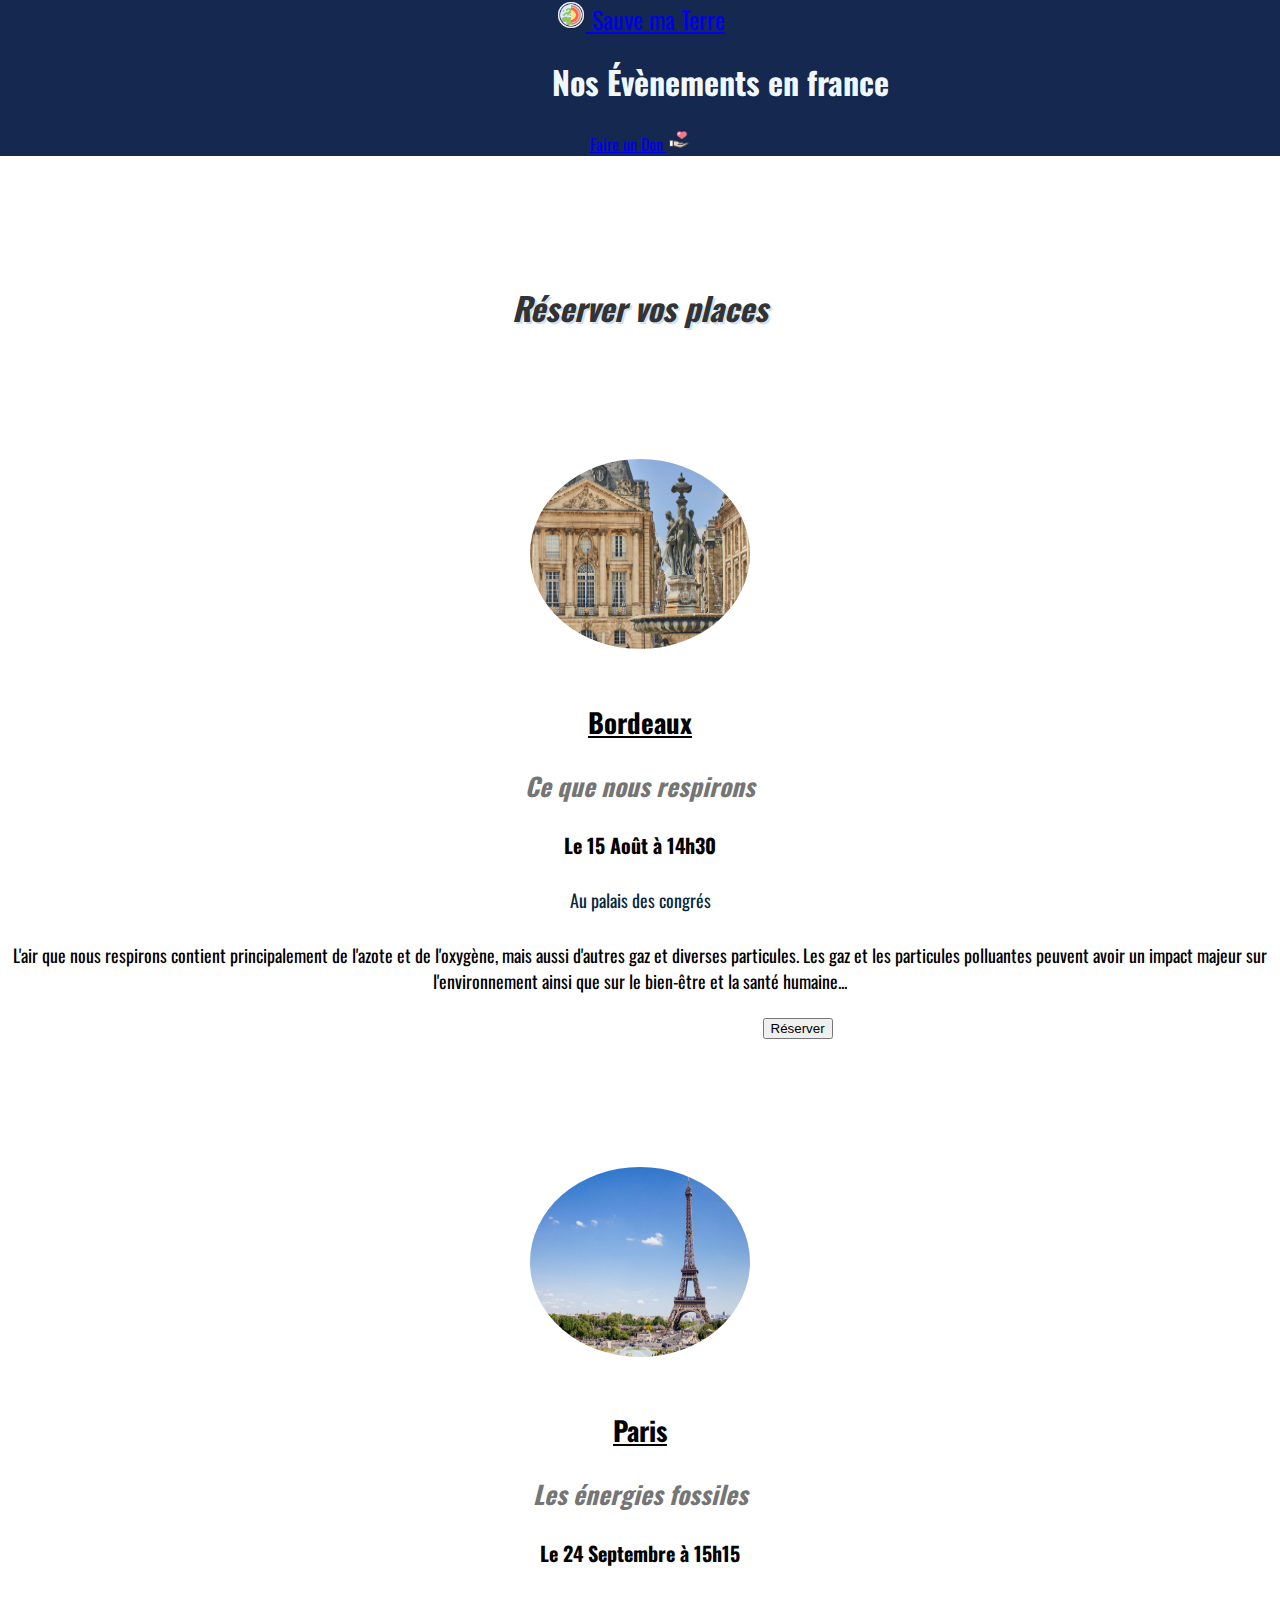
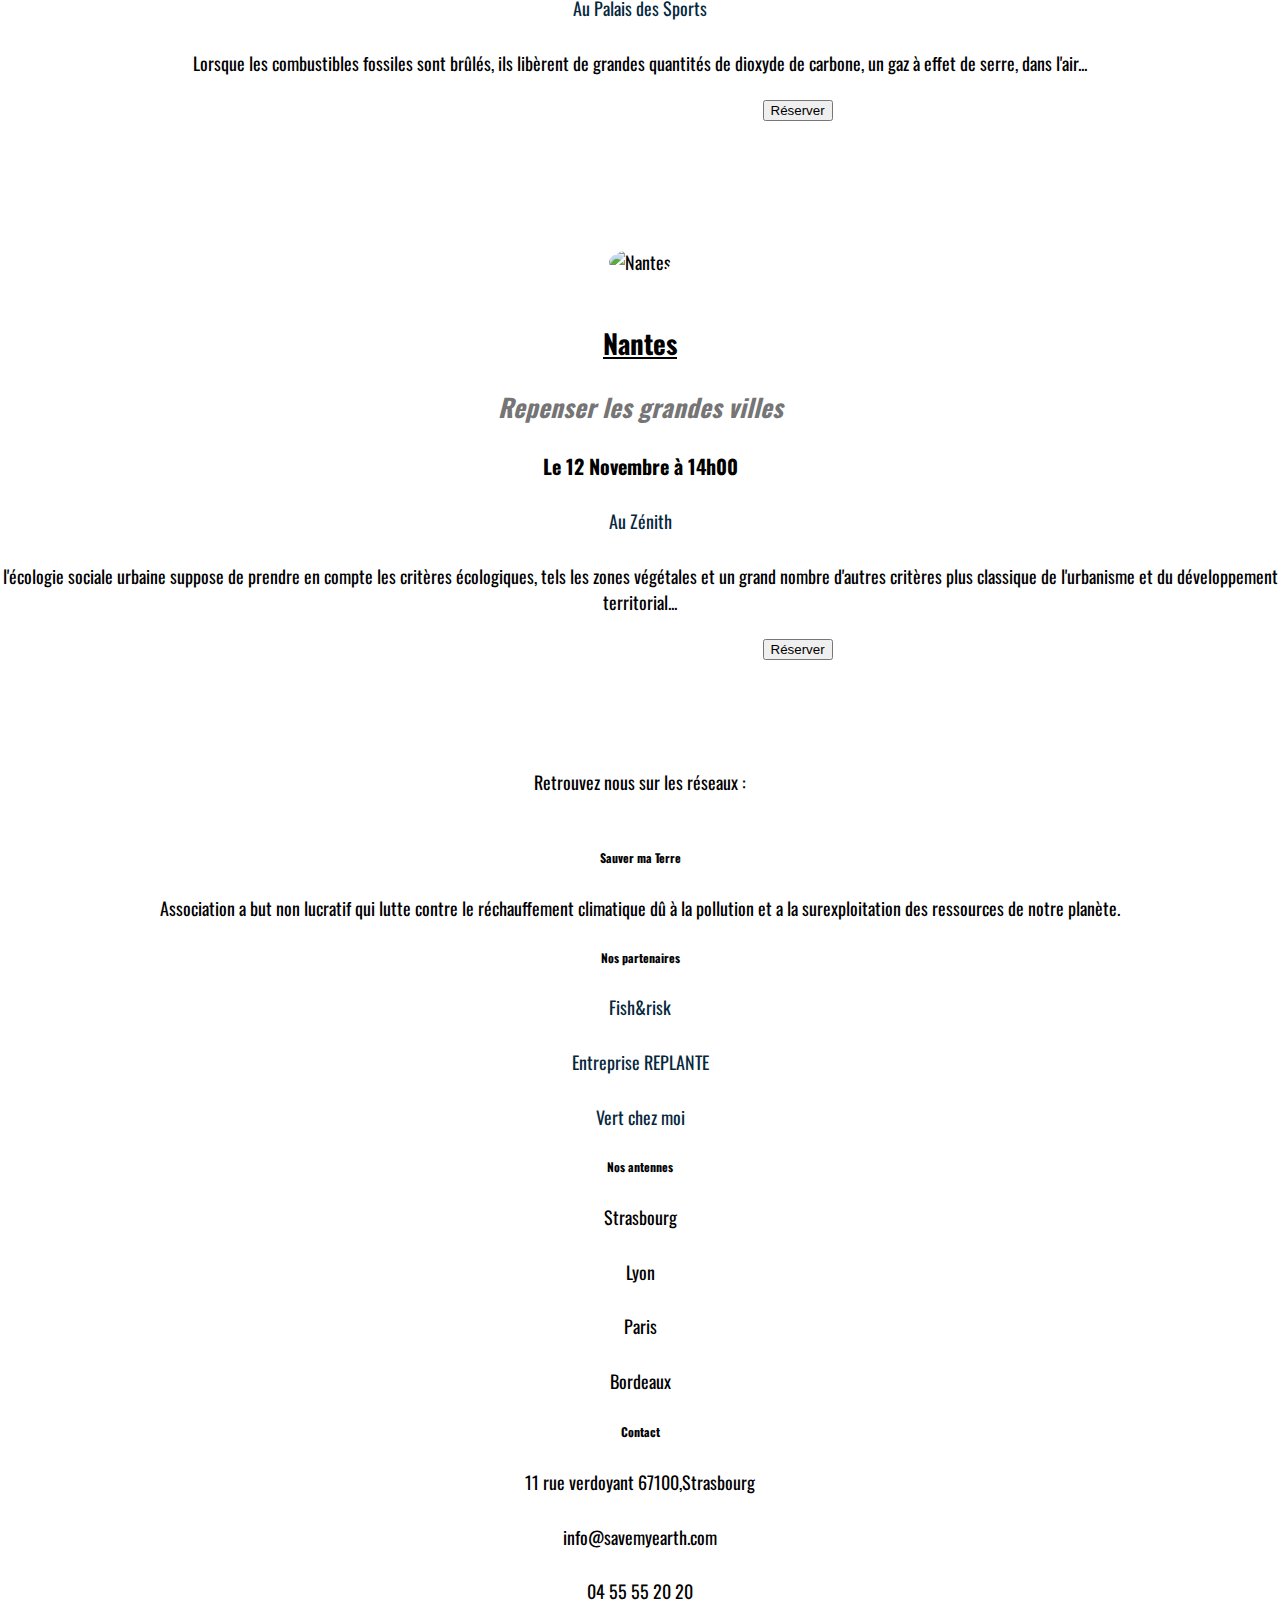
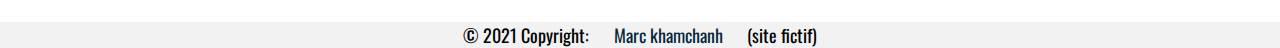
==== commit 9ac9ac64: "boutton faire un don le style ne prend pas" ====
--- a/Evènements.html
+++ b/Evènements.html
@@ -50,7 +50,7 @@
           </ul>
         </div>
         <form class="d-flex">
-          <a class="btn btn-primary btnDon" href="/Fictif.html" role="button" target="_blank" class="btn btn-outline">
+          <a class="btn btn-light" href="/Fictif.html" role="button" target="_blank" class="btn btn-outline">
             Faire un Don <img src="/img/give.png" alt="give" />
           </a>
         </form>
--- a/css/style.css
+++ b/css/style.css
@@ -22,24 +22,8 @@
   height: 24px;
   width: 24px;
 }
+/* bande image welcome  */
 
-.btnDon {
-  background-color: #ffffff;
-  color: #040913;
-}
-
-/* Bienvenue */
-
-.d-flex button {
-  color: #142850;
-  background-color: rgb(255, 255, 255);
-  border: solid #7a8499;
-}
-.d-flex button:hover {
-  background-color: #00a8cc;
-  border: solid #0c7b93;
-  color: #fff;
-}
 .welcome {
   padding: 7rem;
   color: #fff;
